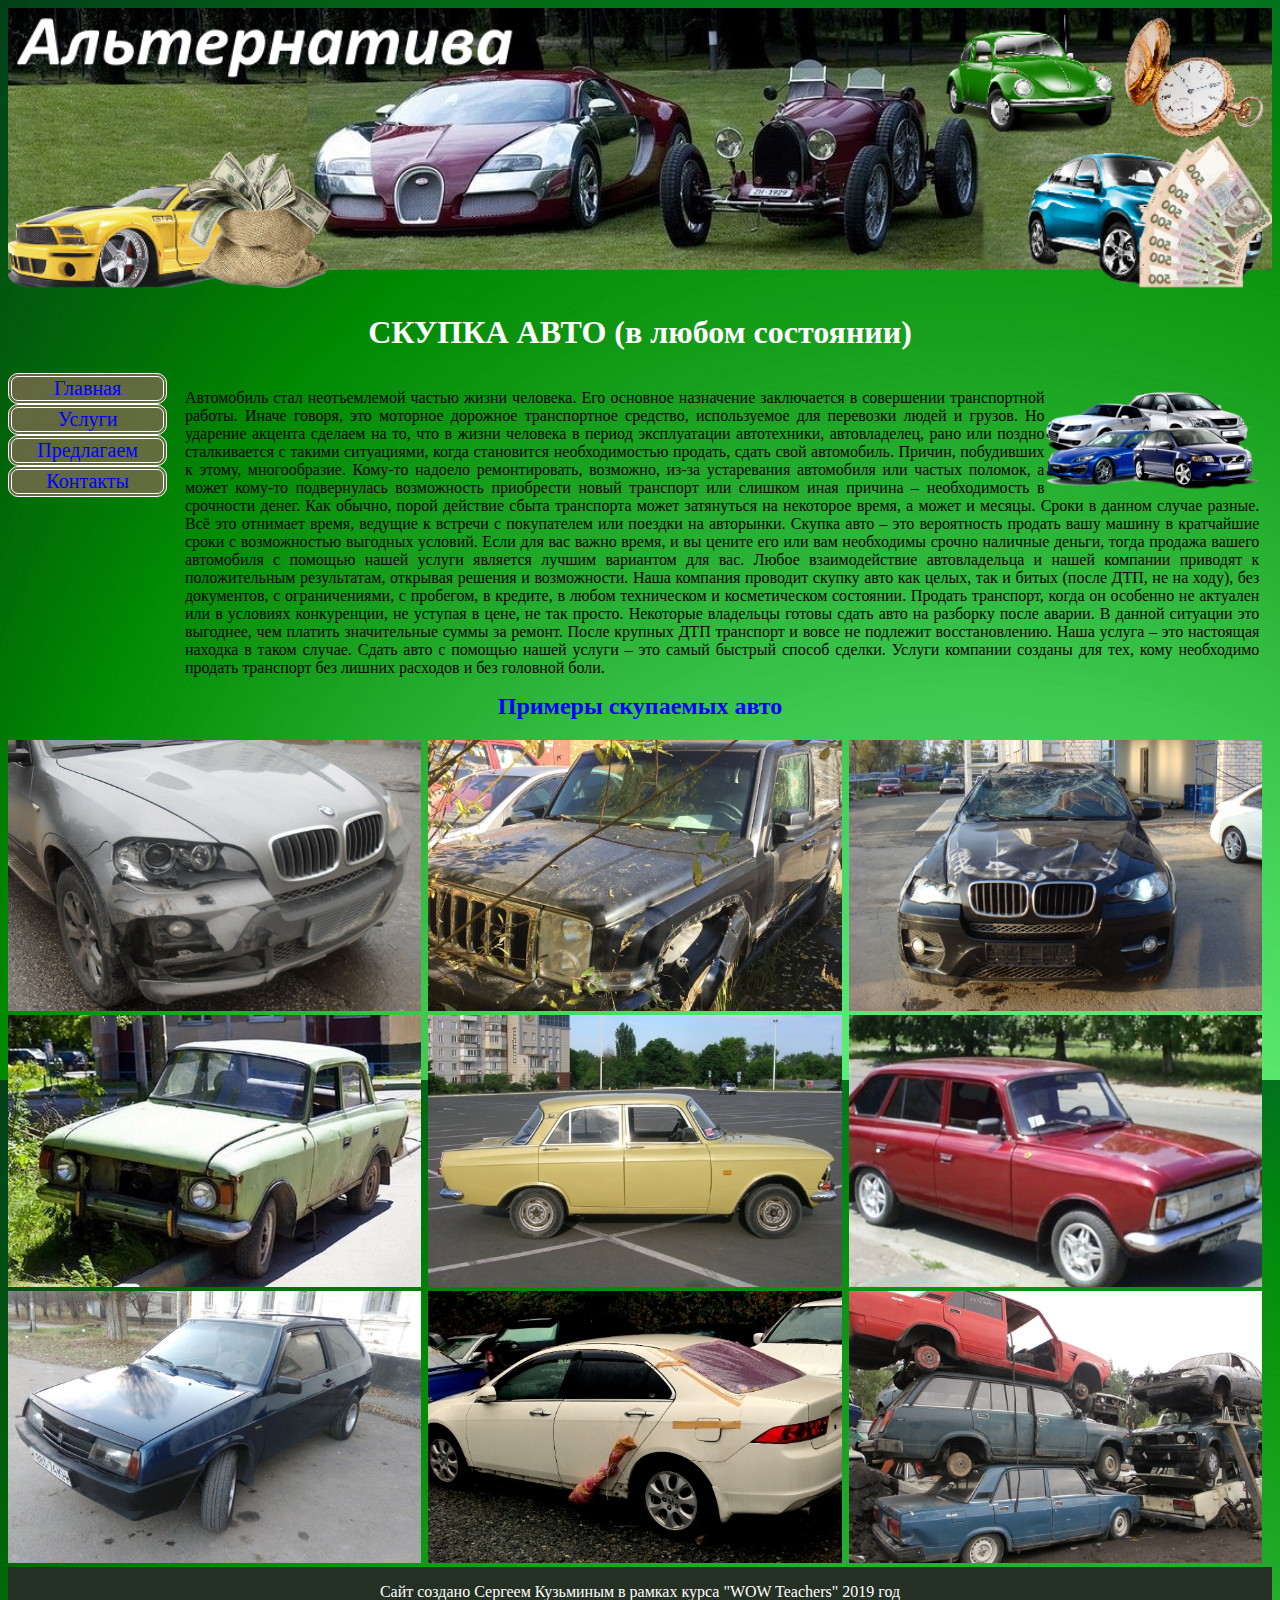
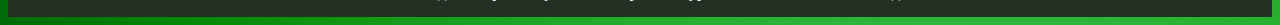
==== index.html @ 83c0b5a0 "one" ====
<!Doctype html>
<html>
    <head>
        <link rel="stylesheet" href="stili.css">
        <meta charset="utf-8">
        <title>СКУПКА АВТО</title>
    </head>
    <body>
        <div>
            <img src="bugati.png" width="100%">
        </div>
        <h1>СКУПКА АВТО (в любом состоянии)</h1>
        <div class="oglav">
           <nav class="nav">
                <div class="knopki"><a href="index.html">Главная</a></div>
                <div class="knopki"><a href="yslugi.html">Услуги</a></div>
                <div class="knopki"><a href="sotrud.html">Предлагаем</a></div>
                <div class="knopki"><a href="contaktu.html">Контакты</a></div>
           </nav> 
        </div>
        <div class="text"> 
        <p><img class="karpravo" src="4 avto v 2 v ryad.png" width="20%">Автомобиль стал неотъемлемой частью жизни человека. Его основное назначение заключается в совершении транспортной работы. Иначе говоря, это моторное дорожное транспортное средство, используемое для перевозки людей и грузов. Но ударение акцента сделаем на то, что в жизни человека в период эксплуатации автотехники, автовладелец, рано или поздно сталкивается с такими ситуациями, когда становится необходимостью продать, сдать свой автомобиль. Причин, побудивших к этому, многообразие. Кому-то надоело ремонтировать, возможно, из-за устаревания автомобиля или частых поломок, а может кому-то подвернулась возможность приобрести новый транспорт или слишком иная причина – необходимость в срочности денег. Как обычно, порой действие сбыта транспорта может затянуться на некоторое время, а может и месяцы. Сроки в данном случае разные. Всё это отнимает время, ведущие к встречи с покупателем или поездки на авторынки.
                Скупка авто – это вероятность продать вашу машину в кратчайшие сроки с возможностью выгодных условий.
                Если для вас важно время, и вы цените его или вам необходимы срочно наличные деньги, тогда продажа вашего автомобиля с помощью нашей услуги является лучшим вариантом для вас. Любое взаимодействие автовладельца и нашей компании приводят к положительным результатам, открывая решения и возможности.
                Наша компания проводит скупку авто как целых, так и битых (после ДТП, не на ходу), без документов, с ограничениями, с пробегом, в кредите, в любом техническом и косметическом состоянии.
                Продать транспорт, когда он особенно не актуален или в условиях конкуренции, не уступая в цене, не так просто. Некоторые владельцы готовы сдать авто на разборку после аварии. В данной ситуации это выгоднее, чем платить значительные суммы за ремонт. После крупных ДТП транспорт и вовсе не подлежит восстановлению. Наша услуга – это настоящая находка в таком случае. Сдать авто с помощью нашей услуги  – это самый быстрый способ сделки.
                Услуги компании созданы для тех, кому необходимо продать транспорт без лишних расходов и без головной боли. 
                </p>
        </div>
        <h2>Примеры скупаемых авто</h2>
        <div class="foto">
         <img src="avariyn. bmw.jpg" width="100%">
         </div>
         <div class="foto">
         <img src="jeepcherokiblackbrosheniy.jpg" width="100%">
         </div>
         <div class="foto">
         <img src="avarsynaya bmw x6.jpg" width="100%">
         </div>
         <div class="foto">
         <img src="moskvich brosheniy.jpg" width="100%">
         </div>
         <div class="foto">
         <img src="moskvich412pesochniy.jpg" width="100%">
         </div>
         <div class="foto">
         <img src="izj21251red.jpg" width="100%">
         </div>
         <div class="foto">
         <img src="vaz-2108black.jpg" width="100%">
         </div>
         <div class="foto">
         <img src="raspiljapanbeliy2.jpg" width="100%">
         </div>
         <div class="foto">
         <img src="shrotavto1.JPG" width="100%">
         </div>
<footer>
    <p>Сайт создано Сергеем Кузьминым в рамках курса "WOW Teachers" 2019 год</p>
</footer>
    </body>
</html>
---- stili.css ----
body {
     background-image: url(fonzelyoniy.jpg);
}
div {
    box-sizing: border-box; 
}
.oglav {
    width: 14%;
    float: left;
    overflow: hidden;
    clear: both;
    display: block;
}
.knopki {
    display: inline-block;
    width: 90%;
    clear: both;
    border-radius: 10px;
    border: 4px double white;
    background: rgba(126, 105, 78, 0.781);
    color: white;
    text-align: center;
}
.knopki a {
    text-decoration: none;
    font-size: 22px;
    color: blue;
    }
.text {
    text-align: justify;
    width: 85%;
    float: left;
    overflow: hidden;
    display: block;
}
.karpravo {
    float: right;
}
h1 {
    color:white;
    text-align: center;
}
h2 {
    color: blue;
    text-align: center;
}
.foto {
    width: 32.7%;
    position: relative;
    float: left;
    margin: 0 7px 0 0;
}
footer {
    height: 50px;
    background: rgb(37, 48, 37);
    color: white;
    position: relative;
    overflow: hidden;
    clear: both;
    text-align: center;
}
.kartinka {
    text-align: center;
}
.red {
    color: white;
}
@media (max-width: 1980px) {
    .knopki a {
            font-size: 20px;
    }
}
@media (max-width: 1024px) {
    .knopki a {
            font-size: 16px;
    }
}
@media (max-width: 960px) {
    .knopki a {
            font-size: 12px;
    }
}
@media (max-width: 720px) {
    .knopki a {
            font-size: 10px;
    }
}
@media (max-width: 480px) {
    .knopki a {
            font-size: 8px;
    }
}
@media (max-width: 360px) {
    .knopki a {
            font-size: 6px;
    }
}
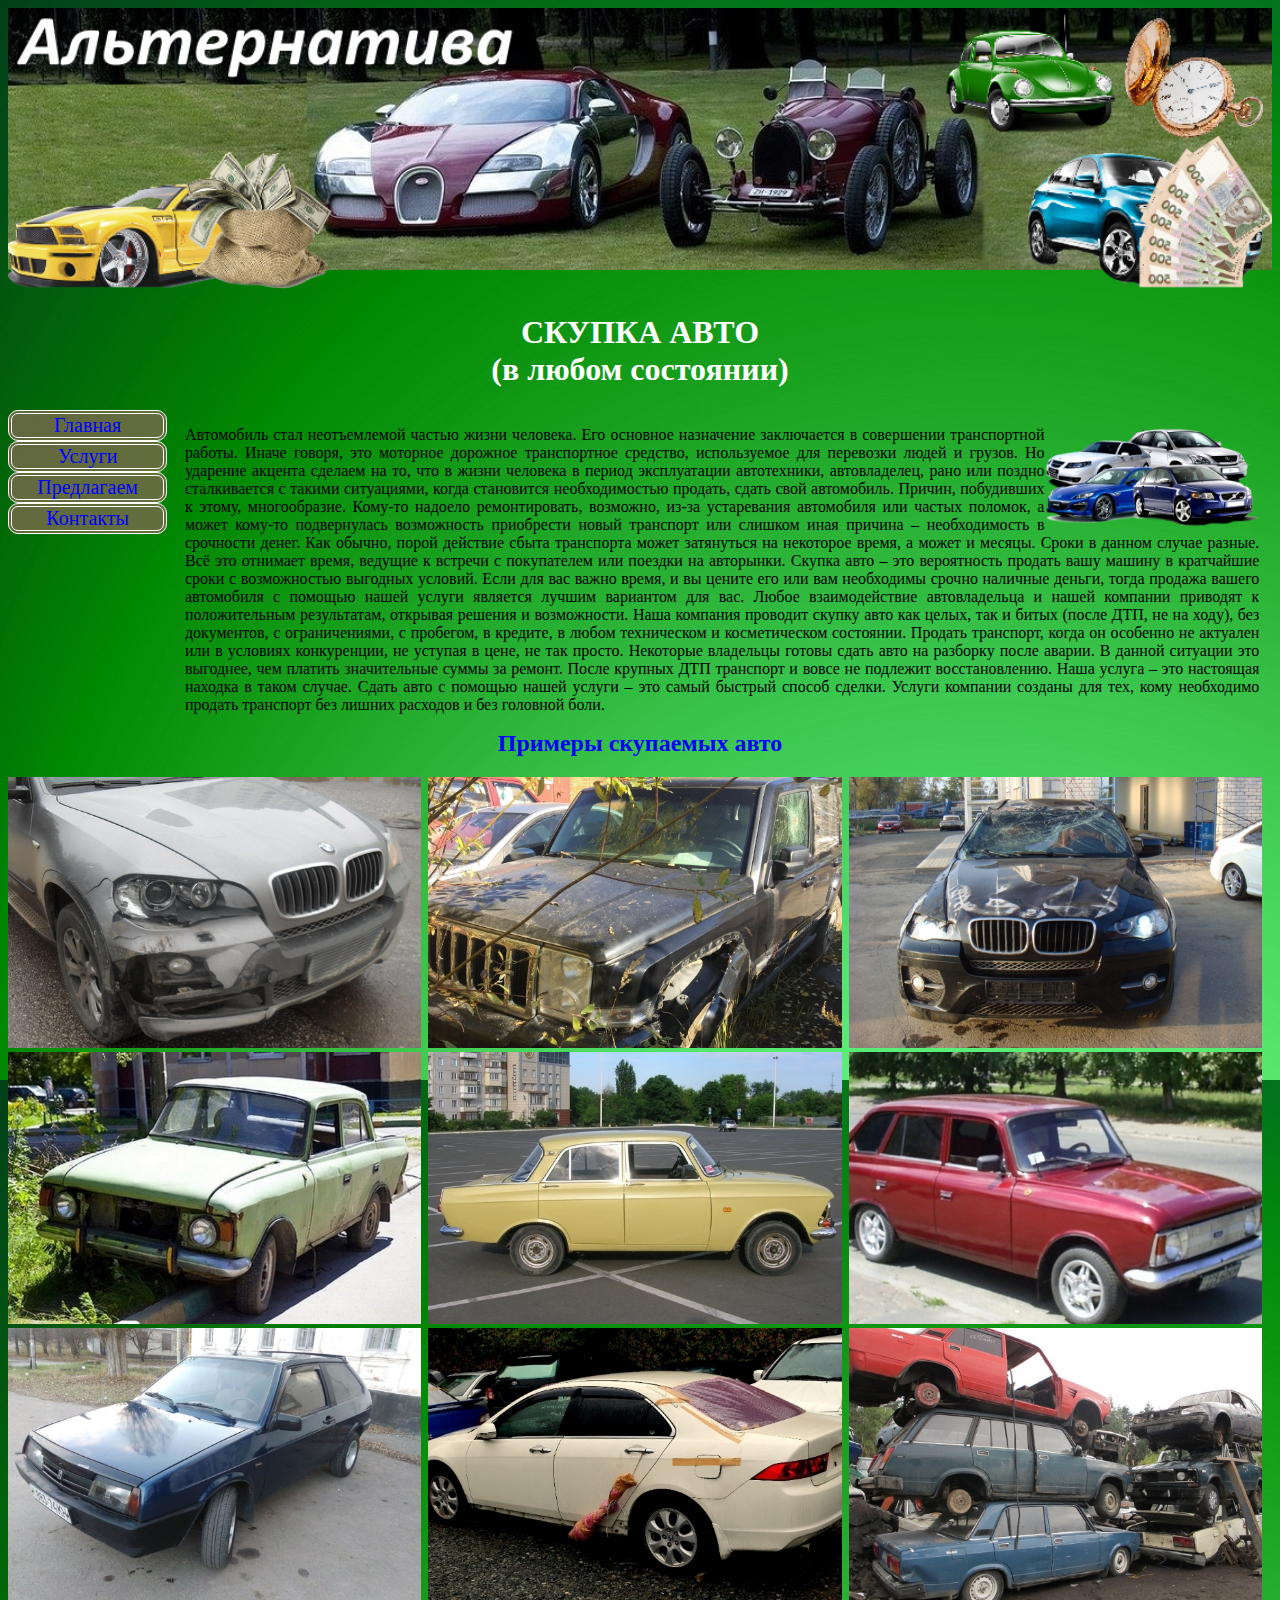
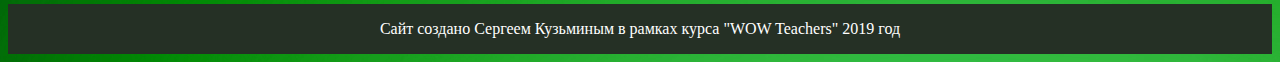
==== commit 5d516440: "Update index.html" ====
--- a/index.html
+++ b/index.html
@@ -9,7 +9,7 @@
         <div>
             <img src="bugati.png" width="100%">
         </div>
-        <h1>СКУПКА АВТО (в любом состоянии)</h1>
+        <h1>СКУПКА АВТО <br>(в любом состоянии)</h1>
         <div class="oglav">
            <nav class="nav">
                 <div class="knopki"><a href="index.html">Главная</a></div>
@@ -59,4 +59,4 @@
     <p>Сайт создано Сергеем Кузьминым в рамках курса "WOW Teachers" 2019 год</p>
 </footer>
     </body>
-</html>+</html>
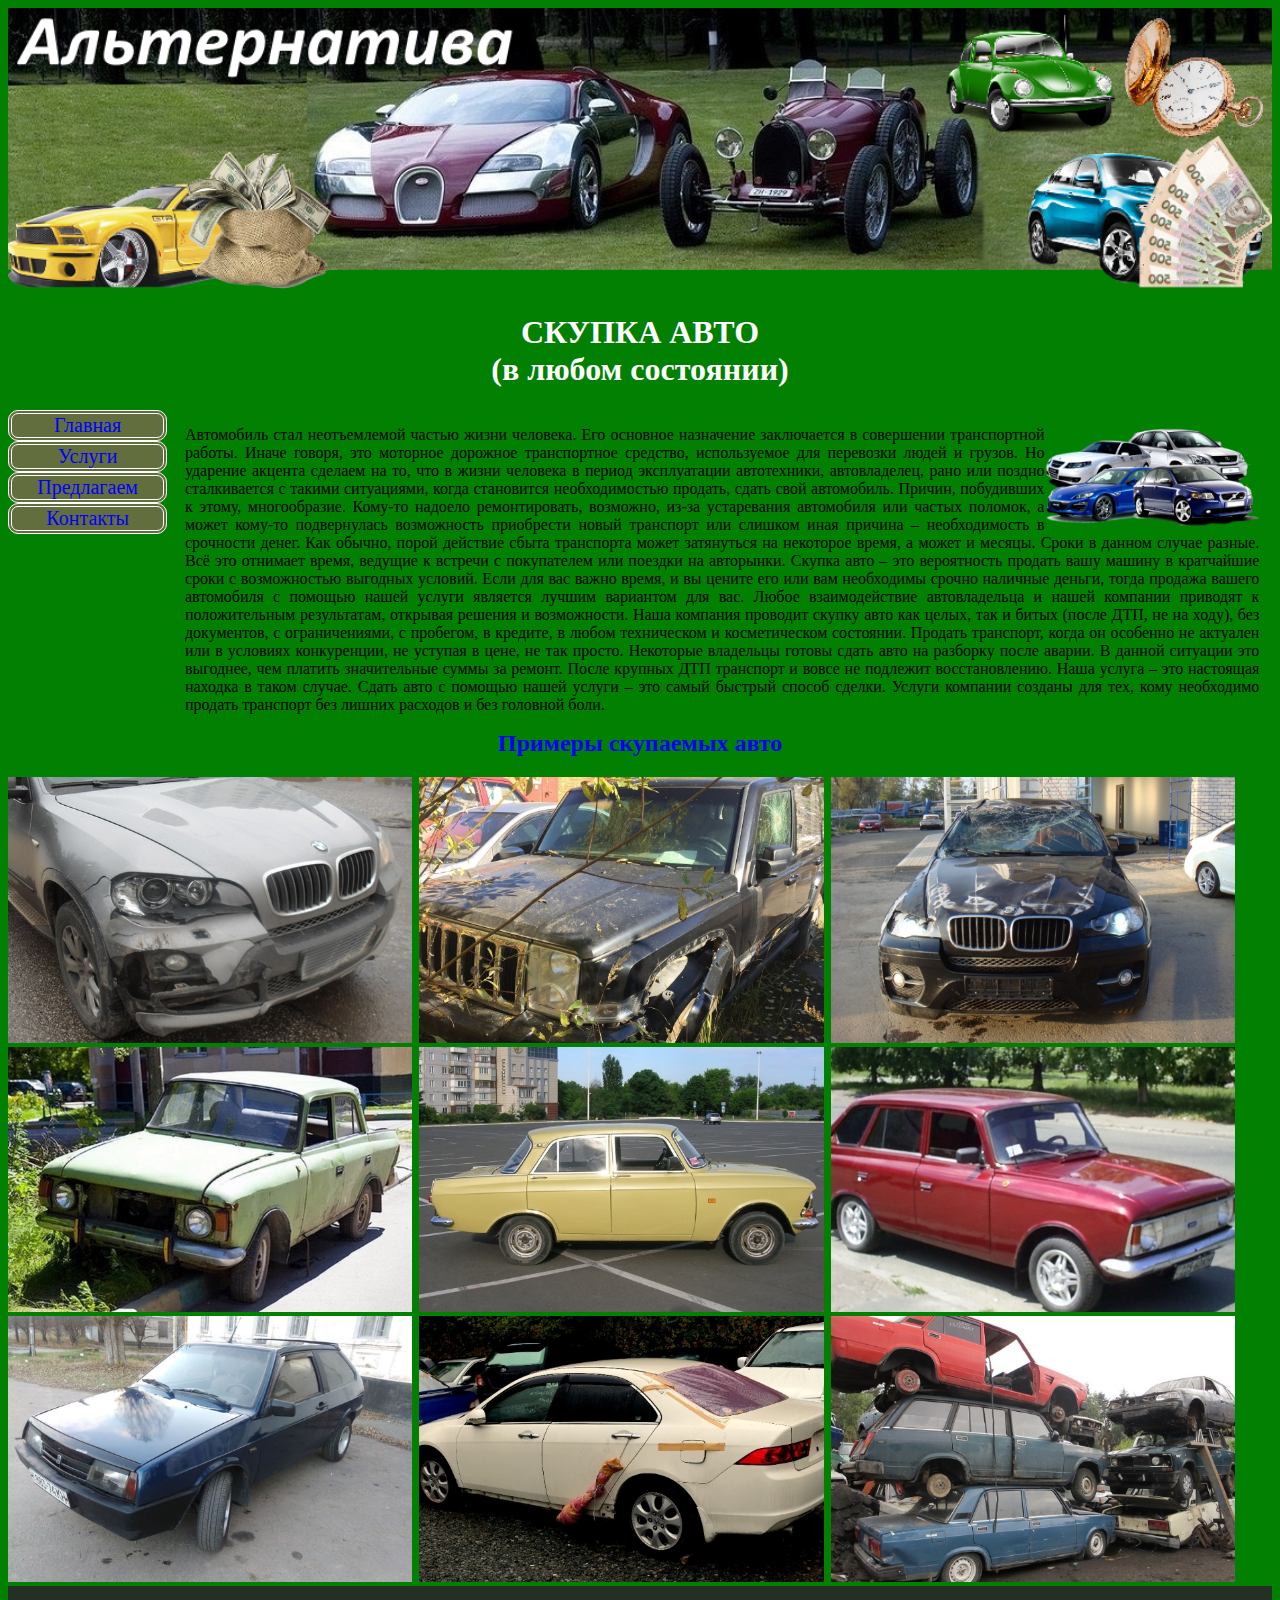
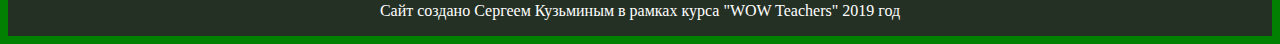
==== commit 9b6d071c: "Update index.html" ====
--- a/index.html
+++ b/index.html
@@ -3,7 +3,7 @@
     <head>
         <link rel="stylesheet" href="stili.css">
         <meta charset="utf-8">
-        <title>СКУПКА АВТО</title>
+        <title>СКУПКА АВТО-Главная</title>
     </head>
     <body>
         <div>
@@ -22,7 +22,7 @@
         <p><img class="karpravo" src="4 avto v 2 v ryad.png" width="20%">Автомобиль стал неотъемлемой частью жизни человека. Его основное назначение заключается в совершении транспортной работы. Иначе говоря, это моторное дорожное транспортное средство, используемое для перевозки людей и грузов. Но ударение акцента сделаем на то, что в жизни человека в период эксплуатации автотехники, автовладелец, рано или поздно сталкивается с такими ситуациями, когда становится необходимостью продать, сдать свой автомобиль. Причин, побудивших к этому, многообразие. Кому-то надоело ремонтировать, возможно, из-за устаревания автомобиля или частых поломок, а может кому-то подвернулась возможность приобрести новый транспорт или слишком иная причина – необходимость в срочности денег. Как обычно, порой действие сбыта транспорта может затянуться на некоторое время, а может и месяцы. Сроки в данном случае разные. Всё это отнимает время, ведущие к встречи с покупателем или поездки на авторынки.
                 Скупка авто – это вероятность продать вашу машину в кратчайшие сроки с возможностью выгодных условий.
                 Если для вас важно время, и вы цените его или вам необходимы срочно наличные деньги, тогда продажа вашего автомобиля с помощью нашей услуги является лучшим вариантом для вас. Любое взаимодействие автовладельца и нашей компании приводят к положительным результатам, открывая решения и возможности.
-                Наша компания проводит скупку авто как целых, так и битых (после ДТП, не на ходу), без документов, с ограничениями, с пробегом, в кредите, в любом техническом и косметическом состоянии.
+                <span>Наша компания проводит скупку авто как целых, так и битых (после ДТП, не на ходу), без документов, с ограничениями, с пробегом, в кредите, в любом техническом и косметическом состоянии.</span>
                 Продать транспорт, когда он особенно не актуален или в условиях конкуренции, не уступая в цене, не так просто. Некоторые владельцы готовы сдать авто на разборку после аварии. В данной ситуации это выгоднее, чем платить значительные суммы за ремонт. После крупных ДТП транспорт и вовсе не подлежит восстановлению. Наша услуга – это настоящая находка в таком случае. Сдать авто с помощью нашей услуги  – это самый быстрый способ сделки.
                 Услуги компании созданы для тех, кому необходимо продать транспорт без лишних расходов и без головной боли. 
                 </p>
--- a/stili.css
+++ b/stili.css
@@ -45,7 +45,7 @@
     text-align: center;
 }
 .foto {
-    width: 32.7%;
+    width: 32%;
     position: relative;
     float: left;
     margin: 0 7px 0 0;
@@ -94,4 +94,4 @@
     .knopki a {
             font-size: 6px;
     }
-}+}
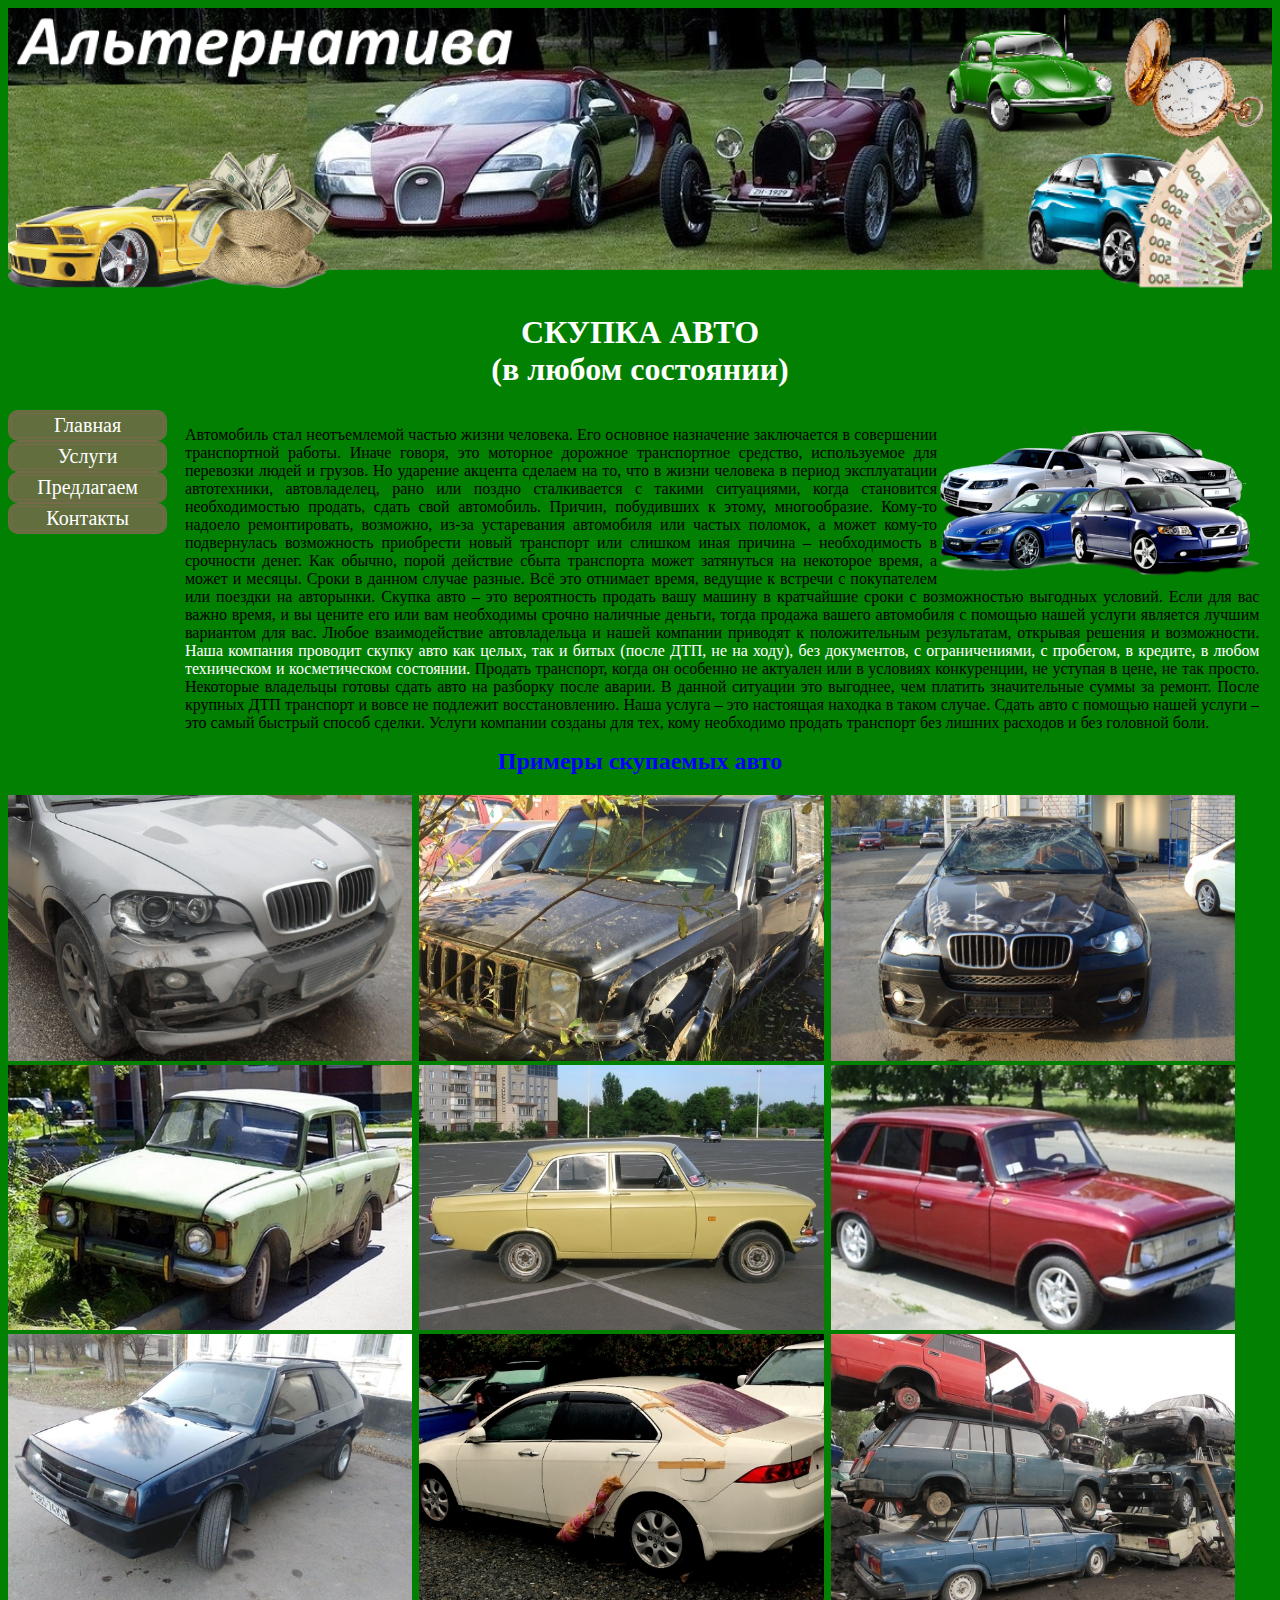
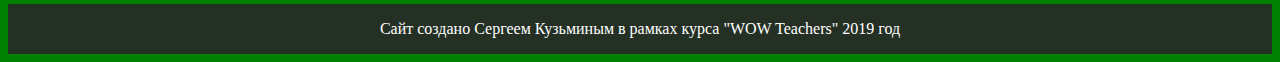
==== commit a606dfd3: "Update index.html" ====
--- a/index.html
+++ b/index.html
@@ -19,7 +19,7 @@
            </nav> 
         </div>
         <div class="text"> 
-        <p><img class="karpravo" src="4 avto v 2 v ryad.png" width="20%">Автомобиль стал неотъемлемой частью жизни человека. Его основное назначение заключается в совершении транспортной работы. Иначе говоря, это моторное дорожное транспортное средство, используемое для перевозки людей и грузов. Но ударение акцента сделаем на то, что в жизни человека в период эксплуатации автотехники, автовладелец, рано или поздно сталкивается с такими ситуациями, когда становится необходимостью продать, сдать свой автомобиль. Причин, побудивших к этому, многообразие. Кому-то надоело ремонтировать, возможно, из-за устаревания автомобиля или частых поломок, а может кому-то подвернулась возможность приобрести новый транспорт или слишком иная причина – необходимость в срочности денег. Как обычно, порой действие сбыта транспорта может затянуться на некоторое время, а может и месяцы. Сроки в данном случае разные. Всё это отнимает время, ведущие к встречи с покупателем или поездки на авторынки.
+        <p><img class="karpravo" src="4 avto v 2 v ryad.png" width="30%">Автомобиль стал неотъемлемой частью жизни человека. Его основное назначение заключается в совершении транспортной работы. Иначе говоря, это моторное дорожное транспортное средство, используемое для перевозки людей и грузов. Но ударение акцента сделаем на то, что в жизни человека в период эксплуатации автотехники, автовладелец, рано или поздно сталкивается с такими ситуациями, когда становится необходимостью продать, сдать свой автомобиль. Причин, побудивших к этому, многообразие. Кому-то надоело ремонтировать, возможно, из-за устаревания автомобиля или частых поломок, а может кому-то подвернулась возможность приобрести новый транспорт или слишком иная причина – необходимость в срочности денег. Как обычно, порой действие сбыта транспорта может затянуться на некоторое время, а может и месяцы. Сроки в данном случае разные. Всё это отнимает время, ведущие к встречи с покупателем или поездки на авторынки.
                 Скупка авто – это вероятность продать вашу машину в кратчайшие сроки с возможностью выгодных условий.
                 Если для вас важно время, и вы цените его или вам необходимы срочно наличные деньги, тогда продажа вашего автомобиля с помощью нашей услуги является лучшим вариантом для вас. Любое взаимодействие автовладельца и нашей компании приводят к положительным результатам, открывая решения и возможности.
                 <span>Наша компания проводит скупку авто как целых, так и битых (после ДТП, не на ходу), без документов, с ограничениями, с пробегом, в кредите, в любом техническом и косметическом состоянии.</span>
--- a/stili.css
+++ b/stili.css
@@ -16,7 +16,7 @@
     width: 90%;
     clear: both;
     border-radius: 10px;
-    border: 4px double white;
+    border: 4px double rgba(126, 105, 78, 0.781);
     background: rgba(126, 105, 78, 0.781);
     color: white;
     text-align: center;
@@ -24,7 +24,7 @@
 .knopki a {
     text-decoration: none;
     font-size: 22px;
-    color: blue;
+    color: white;
     }
 .text {
     text-align: justify;
@@ -36,8 +36,11 @@
 .karpravo {
     float: right;
 }
+span {
+     color: white;
+}
 h1 {
-    color:white;
+    color: white;
     text-align: center;
 }
 h2 {
